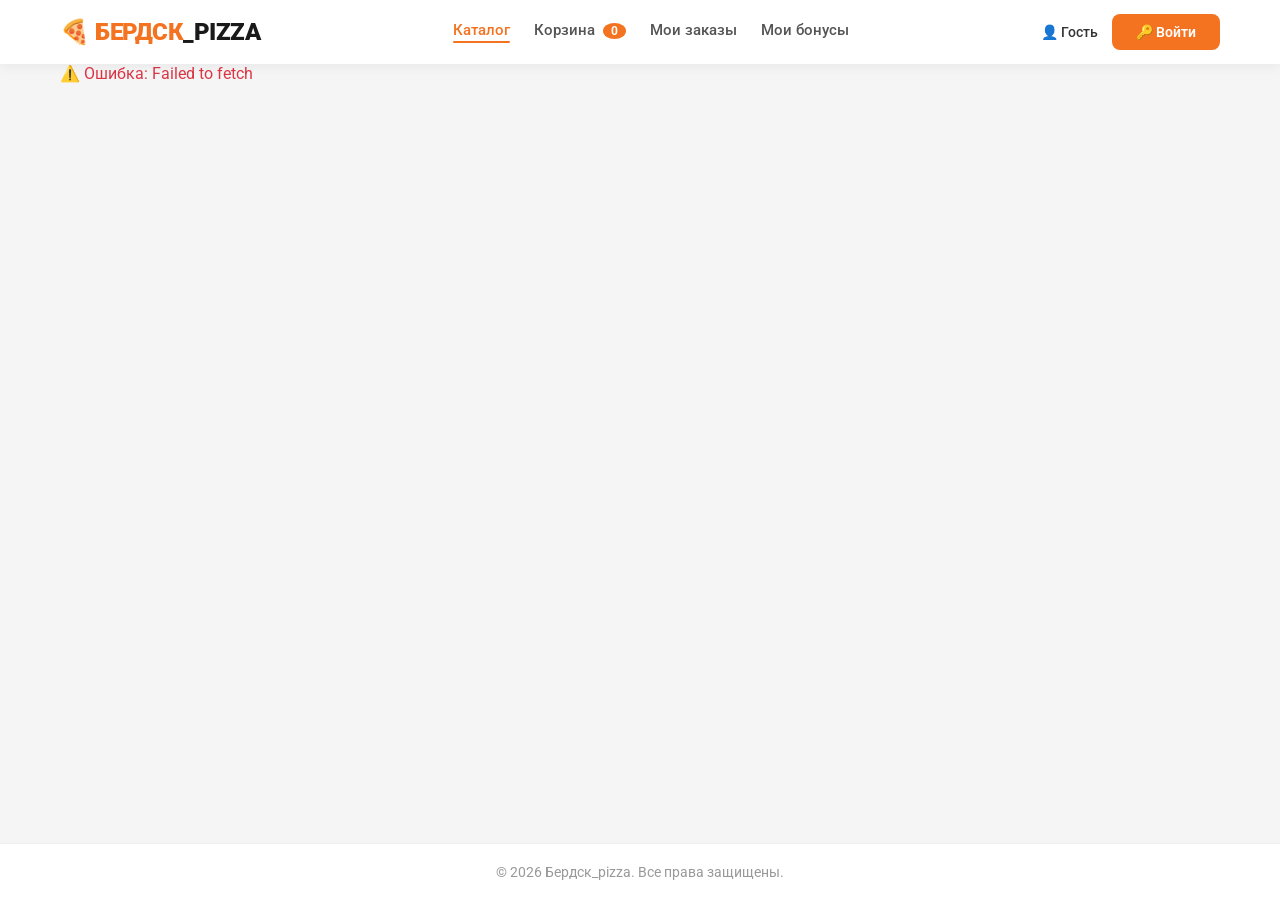
==== index.html @ f1f125b5 "Add files via upload" ====
<!doctype html>
<html lang="ru">
  <head>
    <meta charset="UTF-8" />
    <meta name="viewport" content="width=device-width, initial-scale=1.0" />
    <title>Бердск_pizza — доставка</title>
    <link
      rel="icon"
      href="data:image/svg+xml,<svg xmlns='http://www.w3.org/2000/svg' viewBox='0 0 100 100'><text y='.9em' font-size='90'>🍕</text></svg>"
    />
    <link rel="stylesheet" href="css/style.css" />
    <link rel="stylesheet" href="css/client.css" />
    <link
      href="https://fonts.googleapis.com/css2?family=Roboto:wght@400;500;700;900&display=swap"
      rel="stylesheet"
    />
  </head>
  <body>
    <!-- ===== HEADER ===== -->
    <header class="header">
      <div class="container header__inner">
        <div class="logo" onclick="navigateTo('catalog')">
          🍕 <span>БЕРДСК</span>_PIZZA
        </div>
        <nav class="header__nav" id="mainNav">
          <a href="#" class="header__link active" data-page="catalog"
            >Каталог</a
          >
          <a href="#" class="header__link" data-page="cart"
            >Корзина <span class="cart-count" id="cartCount">0</span></a
          >
          <a href="#" class="header__link" data-page="orders">Мои заказы</a>
          <a href="#" class="header__link" data-page="bonuses">Мои бонусы</a>
        </nav>
        <div class="header__actions">
          <span class="user-name" id="userName">👤 Гость</span>
          <button class="btn btn--primary" id="authBtn">🔑 Войти</button>
        </div>
      </div>
    </header>

    <!-- ===== MAIN CONTENT ===== -->
    <main class="main">
      <div class="container" id="content"></div>
    </main>

    <!-- ===== FOOTER ===== -->
    <footer class="footer">
      <div class="container">
        <p>© 2026 Бердск_pizza. Все права защищены.</p>
      </div>
    </footer>

    <!-- ===== MODAL AUTH ===== -->
    <div class="modal" id="authModal">
      <div class="modal__content">
        <div class="modal__header">
          <h2>🔑 Вход в систему</h2>
          <button class="modal__close" id="closeAuth">&times;</button>
        </div>
        <div class="modal__body">
          <form id="authForm" onsubmit="return false;">
            <div class="form-group">
              <label>Логин</label>
              <input
                type="text"
                id="loginInput"
                placeholder="Введите логин"
                required
              />
            </div>
            <div class="form-group">
              <label>Пароль</label>
              <input
                type="password"
                id="passwordInput"
                placeholder="Введите пароль"
                required
              />
            </div>
            <button
              type="button"
              class="btn btn--primary btn--full"
              onclick="handleLogin()"
            >
              🔑 Войти
            </button>
          </form>
          <p
            style="
              margin-top: 12px;
              text-align: center;
              font-size: 13px;
              color: #666;
            "
          >
            Нет аккаунта?
            <a href="#" id="showRegister" style="color: #f37321"
              >Зарегистрироваться</a
            >
          </p>
        </div>
      </div>
    </div>

    <!-- ===== MODAL REGISTER ===== -->
    <div class="modal" id="registerModal">
      <div class="modal__content">
        <div class="modal__header">
          <h2>📝 Регистрация</h2>
          <button class="modal__close" id="closeRegister">&times;</button>
        </div>
        <div class="modal__body">
          <form id="registerForm" onsubmit="return false;">
            <div class="form-group">
              <label>Имя</label>
              <input
                type="text"
                id="regName"
                placeholder="Введите ваше имя"
                required
              />
            </div>
            <div class="form-group">
              <label>Логин</label>
              <input
                type="text"
                id="regLogin"
                placeholder="Придумайте логин"
                required
              />
            </div>
            <div class="form-group">
              <label>Пароль</label>
              <input
                type="password"
                id="regPassword"
                placeholder="Придумайте пароль"
                required
              />
            </div>
            <button
              type="button"
              class="btn btn--primary btn--full"
              onclick="handleRegister()"
            >
              📝 Зарегистрироваться
            </button>
          </form>
          <p
            style="
              margin-top: 12px;
              text-align: center;
              font-size: 13px;
              color: #666;
            "
          >
            Уже есть аккаунт?
            <a href="#" id="showAuth" style="color: #f37321">Войти</a>
          </p>
        </div>
      </div>
    </div>

    <!-- ===== SCRIPTS ===== -->
    <script src="js/api.js"></script>
    <script src="js/auth.js"></script>
    <script src="js/client.js"></script>
  </body>
</html>
---- css/style.css ----
/* ============================================================
   BERDSK_PIZZA — ОБЩИЕ СТИЛИ
   Светлая тема + оранжевый акцент
   ============================================================ */

* {
  margin: 0;
  padding: 0;
  box-sizing: border-box;
}

body {
  font-family: "Roboto", sans-serif;
  background: #f5f5f5;
  color: #1a1a1a;
  min-height: 100vh;
  display: flex;
  flex-direction: column;
}

.container {
  max-width: 1200px;
  margin: 0 auto;
  padding: 0 20px;
}

a {
  text-decoration: none;
  color: inherit;
}

/* ===== SCROLLBAR ===== */
::-webkit-scrollbar {
  width: 8px;
}
::-webkit-scrollbar-track {
  background: #f0f0f0;
  border-radius: 4px;
}
::-webkit-scrollbar-thumb {
  background: #f37321;
  border-radius: 4px;
}
::-webkit-scrollbar-thumb:hover {
  background: #d95f0e;
}

/* ===== BUTTONS ===== */
.btn {
  display: inline-block;
  padding: 10px 24px;
  border: none;
  border-radius: 8px;
  font-size: 14px;
  font-weight: 600;
  cursor: pointer;
  transition: all 0.25s ease;
  font-family: inherit;
}

.btn--primary {
  background: #f37321;
  color: #fff;
}
.btn--primary:hover {
  background: #d95f0e;
  transform: translateY(-2px);
  box-shadow: 0 4px 16px rgba(243, 115, 33, 0.3);
}

.btn--success {
  background: #28a745;
  color: #fff;
}
.btn--success:hover {
  background: #1e7e34;
}

.btn--warning {
  background: #ffc107;
  color: #1a1a1a;
}
.btn--warning:hover {
  background: #e0a800;
}

.btn--danger {
  background: #dc3545;
  color: #fff;
}
.btn--danger:hover {
  background: #b02a37;
}

.btn--secondary {
  background: #e9ecef;
  color: #1a1a1a;
}
.btn--secondary:hover {
  background: #dde0e3;
}

.btn--outline {
  background: transparent;
  color: #f37321;
  border: 2px solid #f37321;
}
.btn--outline:hover {
  background: #f37321;
  color: #fff;
}

.btn--full {
  width: 100%;
}
.btn--small {
  padding: 4px 12px;
  font-size: 12px;
}
.btn--large {
  padding: 14px 32px;
  font-size: 18px;
  border-radius: 12px;
}

/* ===== MODAL ===== */
.modal {
  display: none;
  position: fixed;
  inset: 0;
  background: rgba(0, 0, 0, 0.4);
  justify-content: center;
  align-items: center;
  z-index: 9999;
  padding: 20px;
}
.modal.active {
  display: flex;
}

.modal__content {
  background: #fff;
  border-radius: 16px;
  max-width: 480px;
  width: 100%;
  padding: 28px 32px;
  animation: slideIn 0.3s ease;
  box-shadow: 0 20px 60px rgba(0, 0, 0, 0.15);
}

@keyframes slideIn {
  from {
    transform: translateY(-30px);
    opacity: 0;
  }
  to {
    transform: translateY(0);
    opacity: 1;
  }
}

.modal__header {
  display: flex;
  justify-content: space-between;
  align-items: center;
  margin-bottom: 20px;
}
.modal__header h2 {
  font-size: 22px;
  font-weight: 700;
  color: #1a1a1a;
}

.modal__close {
  background: none;
  border: none;
  font-size: 30px;
  cursor: pointer;
  color: #aaa;
  line-height: 1;
}
.modal__close:hover {
  color: #1a1a1a;
}

/* ===== FORM ===== */
.form-group {
  margin-bottom: 16px;
}
.form-group label {
  display: block;
  font-weight: 500;
  font-size: 14px;
  margin-bottom: 4px;
  color: #333;
}
.form-group input,
.form-group select,
.form-group textarea {
  width: 100%;
  padding: 10px 14px;
  border: 1.5px solid #ddd;
  border-radius: 8px;
  font-size: 14px;
  font-family: inherit;
  transition: border 0.25s ease;
  background: #fff;
}
.form-group input:focus,
.form-group select:focus,
.form-group textarea:focus {
  outline: none;
  border-color: #f37321;
  box-shadow: 0 0 0 3px rgba(243, 115, 33, 0.15);
}

/* ===== HEADER ===== */
.header {
  background: #fff;
  box-shadow: 0 2px 12px rgba(0, 0, 0, 0.06);
  position: sticky;
  top: 0;
  z-index: 100;
  padding: 14px 0;
}
.header__inner {
  display: flex;
  justify-content: space-between;
  align-items: center;
  flex-wrap: wrap;
  gap: 12px;
}

.logo {
  font-size: 24px;
  font-weight: 900;
  color: #1a1a1a;
  cursor: pointer;
  letter-spacing: -0.5px;
}
.logo span {
  color: #f37321;
}

.header__nav {
  display: flex;
  gap: 24px;
  align-items: center;
  flex-wrap: wrap;
}
.header__link {
  color: #555;
  font-weight: 500;
  font-size: 15px;
  position: relative;
  padding-bottom: 4px;
  transition: color 0.25s ease;
}
.header__link:hover {
  color: #f37321;
}
.header__link.active {
  color: #f37321;
}
.header__link.active::after {
  content: "";
  position: absolute;
  bottom: 0;
  left: 0;
  right: 0;
  height: 2.5px;
  background: #f37321;
  border-radius: 4px;
}

.cart-count {
  background: #f37321;
  color: #fff;
  border-radius: 50%;
  padding: 1px 8px;
  font-size: 12px;
  font-weight: 700;
  margin-left: 4px;
}

.header__actions {
  display: flex;
  align-items: center;
  gap: 14px;
}
.user-name {
  font-weight: 500;
  font-size: 14px;
  color: #333;
}

/* ===== FOOTER ===== */
.footer {
  background: #fff;
  padding: 20px 0;
  margin-top: auto;
  border-top: 1px solid #eee;
  text-align: center;
  font-size: 14px;
  color: #999;
}

/* ===== STATUS BADGES ===== */
.status-badge {
  padding: 3px 14px;
  border-radius: 20px;
  font-size: 13px;
  font-weight: 600;
  display: inline-block;
}
.status-new {
  background: #fff3cd;
  color: #856404;
}
.status-waiting {
  background: #ffe0b2;
  color: #e65100;
}
.status-cooking {
  background: #fff3e0;
  color: #e65100;
}
.status-ready {
  background: #c8e6c9;
  color: #1e7e34;
}
.status-delivering {
  background: #bbdefb;
  color: #0d47a1;
}
.status-delivered {
  background: #e0e0e0;
  color: #555;
}
.status-cancelled {
  background: #ffcdd2;
  color: #b71c1c;
}
.status-done {
  background: #e0e0e0;
  color: #555;
}
.status-refund {
  background: #f8bbd0;
  color: #880e4f;
}

/* ============================================================
   АДМИН-СТИЛИ (общие для админки, оператора, кухни, курьера)
   ============================================================ */

/* Sidebar */
.admin-sidebar,
.operator-sidebar,
.kitchen-sidebar,
.courier-sidebar {
  width: 240px;
  background: #fff;
  border-right: 1px solid #eee;
  padding: 24px 16px;
  display: flex;
  flex-direction: column;
  position: fixed;
  height: 100vh;
  overflow-y: auto;
  top: 0;
  left: 0;
  z-index: 50;
}

.admin-sidebar__header h2,
.operator-sidebar__header h2,
.kitchen-sidebar__header h2,
.courier-sidebar__header h2 {
  font-size: 18px;
  font-weight: 900;
  color: #f37321;
}

.admin-user,
.operator-user,
.kitchen-user,
.courier-user {
  font-size: 13px;
  color: #888;
  display: block;
  margin-top: 4px;
}

.admin-sidebar__nav,
.operator-sidebar__nav,
.kitchen-sidebar__nav,
.courier-sidebar__nav {
  flex: 1;
  display: flex;
  flex-direction: column;
  gap: 2px;
  margin-top: 20px;
}

.admin-sidebar__link,
.operator-sidebar__link,
.kitchen-sidebar__link,
.courier-sidebar__link {
  padding: 10px 14px;
  color: #555;
  border-radius: 8px;
  transition: all 0.25s ease;
  font-weight: 500;
  font-size: 14px;
}
.admin-sidebar__link:hover,
.operator-sidebar__link:hover,
.kitchen-sidebar__link:hover,
.courier-sidebar__link:hover {
  background: #f5f5f5;
  color: #1a1a1a;
}
.admin-sidebar__link.active,
.operator-sidebar__link.active,
.kitchen-sidebar__link.active,
.courier-sidebar__link.active {
  background: #f37321;
  color: #fff;
}

/* Admin content */
.admin-content,
.operator-content,
.kitchen-content,
.courier-content {
  margin-left: 240px;
  flex: 1;
  padding: 32px;
  background: #f5f5f5;
  min-height: 100vh;
}

/* Dashboard stats */
.dashboard__stats {
  display: grid;
  grid-template-columns: repeat(auto-fit, minmax(180px, 1fr));
  gap: 16px;
  margin-bottom: 28px;
}
.stat-card {
  background: #fff;
  border: 1px solid #eee;
  padding: 18px 22px;
  border-radius: 12px;
}
.stat-card__label {
  font-size: 13px;
  color: #888;
  font-weight: 500;
}
.stat-card__value {
  font-size: 28px;
  font-weight: 700;
  color: #1a1a1a;
}
.stat-card__value.orange {
  color: #f37321;
}
.stat-card__value.green {
  color: #28a745;
}

/* Tables */
.admin-table-wrap {
  background: #fff;
  border: 1px solid #eee;
  border-radius: 12px;
  overflow-x: auto;
}
.admin-table {
  width: 100%;
  border-collapse: collapse;
  min-width: 600px;
}
.admin-table th,
.admin-table td {
  padding: 12px 16px;
  text-align: left;
  border-bottom: 1px solid #f0f0f0;
  font-size: 14px;
}
.admin-table th {
  background: #fafafa;
  font-weight: 600;
  color: #555;
  font-size: 13px;
  text-transform: uppercase;
  letter-spacing: 0.3px;
}
.admin-table tr:hover td {
  background: #fafafa;
}

/* Reports */
.reports__section {
  background: #fff;
  border: 1px solid #eee;
  padding: 20px 24px;
  border-radius: 12px;
  margin-bottom: 20px;
}
.reports__section h3 {
  font-size: 18px;
  font-weight: 700;
  margin-bottom: 12px;
}

/* Responsive */
@media (max-width: 768px) {
  .admin-sidebar,
  .operator-sidebar,
  .kitchen-sidebar,
  .courier-sidebar {
    width: 100%;
    height: auto;
    position: relative;
    flex-direction: row;
    flex-wrap: wrap;
    padding: 16px;
    border-right: none;
    border-bottom: 1px solid #eee;
  }
  .admin-sidebar__header,
  .operator-sidebar__header,
  .kitchen-sidebar__header,
  .courier-sidebar__header {
    flex: 1;
    margin-bottom: 0;
  }
  .admin-sidebar__nav,
  .operator-sidebar__nav,
  .kitchen-sidebar__nav,
  .courier-sidebar__nav {
    flex-direction: row;
    flex-wrap: wrap;
    width: 100%;
    margin-top: 8px;
  }
  .admin-sidebar__link,
  .operator-sidebar__link,
  .kitchen-sidebar__link,
  .courier-sidebar__link {
    padding: 6px 12px;
    font-size: 12px;
  }
  .admin-content,
  .operator-content,
  .kitchen-content,
  .courier-content {
    margin-left: 0;
    padding: 16px;
  }
  .dashboard__stats {
    grid-template-columns: 1fr 1fr;
  }
}

@media (max-width: 600px) {
  .header__inner {
    flex-direction: column;
    align-items: stretch;
    gap: 8px;
  }
  .header__nav {
    justify-content: center;
    gap: 16px;
    font-size: 14px;
  }
  .header__actions {
    justify-content: center;
  }
  .logo {
    text-align: center;
    font-size: 20px;
  }
  .modal__content {
    padding: 20px;
    margin: 10px;
  }
  .dashboard__stats {
    grid-template-columns: 1fr;
  }
}
---- css/client.css ----
/* ============================================================
   BERDSK_PIZZA — КЛИЕНТ (МУЛЬТЯШНЫЙ ДИЗАЙН)
   Скругления, крупные кнопки, эмодзи, тени
   ============================================================ */

/* ===== CATALOG ===== */
.catalog {
  padding: 32px 0;
}
.catalog__greeting {
  font-size: 22px;
  font-weight: 700;
  color: #1a1a1a;
  margin-bottom: 4px;
}
.catalog__subtitle {
  font-size: 16px;
  color: #888;
  margin-bottom: 20px;
}

.catalog__categories {
  display: flex;
  gap: 10px;
  margin-bottom: 28px;
  flex-wrap: wrap;
}
.catalog__category {
  padding: 10px 24px;
  background: #f0f0f0;
  border: none;
  border-radius: 30px;
  cursor: pointer;
  font-weight: 600;
  font-size: 15px;
  color: #555;
  transition: all 0.25s ease;
}
.catalog__category:hover {
  background: #f37321;
  color: #fff;
  transform: scale(1.05);
}
.catalog__category.active {
  background: #f37321;
  color: #fff;
}

.catalog__grid {
  display: grid;
  grid-template-columns: repeat(auto-fill, minmax(220px, 1fr));
  gap: 24px;
}

/* ===== PRODUCT CARD (мультяшный) ===== */
.product-card {
  background: #fff;
  border-radius: 20px;
  overflow: hidden;
  box-shadow: 0 4px 16px rgba(0, 0, 0, 0.06);
  transition:
    transform 0.3s ease,
    box-shadow 0.3s ease;
  cursor: pointer;
}
.product-card:hover {
  transform: translateY(-8px) scale(1.02);
  box-shadow: 0 12px 40px rgba(0, 0, 0, 0.12);
}

.product-card__image {
  height: 160px;
  background: #f8f8f8;
  display: flex;
  align-items: center;
  justify-content: center;
  font-size: 64px;
  padding: 8px;
}
.product-card__body {
  padding: 16px 18px 18px;
}
.product-card__name {
  font-size: 18px;
  font-weight: 700;
  color: #1a1a1a;
}
.product-card__description {
  font-size: 13px;
  color: #888;
  margin: 4px 0 12px;
  min-height: 36px;
  line-height: 1.4;
}
.product-card__bottom {
  display: flex;
  justify-content: space-between;
  align-items: center;
}
.product-card__price {
  font-size: 22px;
  font-weight: 700;
  color: #f37321;
}
.product-card__add {
  padding: 8px 18px;
  background: #f37321;
  color: #fff;
  border: none;
  border-radius: 12px;
  cursor: pointer;
  font-weight: 600;
  font-size: 14px;
  transition: all 0.2s ease;
}
.product-card__add:hover {
  background: #d95f0e;
  transform: scale(1.05);
}

/* ===== CART ===== */
.cart {
  padding: 32px 0;
}
.cart__title {
  font-size: 28px;
  font-weight: 900;
  color: #1a1a1a;
  margin-bottom: 24px;
}
.cart__empty {
  text-align: center;
  padding: 60px 0;
  color: #999;
}
.cart__empty-icon {
  font-size: 72px;
  display: block;
  margin-bottom: 12px;
}
.cart__empty h2 {
  font-size: 24px;
  margin-bottom: 8px;
  color: #333;
}

.cart__item {
  display: flex;
  justify-content: space-between;
  align-items: center;
  background: #fff;
  padding: 16px 20px;
  border-radius: 16px;
  margin-bottom: 12px;
  box-shadow: 0 2px 8px rgba(0, 0, 0, 0.04);
  flex-wrap: wrap;
  gap: 10px;
}
.cart__item-info {
  display: flex;
  align-items: center;
  gap: 16px;
  flex-wrap: wrap;
}
.cart__item-name {
  font-weight: 600;
  min-width: 100px;
}
.cart__item-quantity {
  display: flex;
  align-items: center;
  gap: 8px;
}
.cart__item-quantity button {
  width: 32px;
  height: 32px;
  border: none;
  border-radius: 50%;
  background: #f0f0f0;
  cursor: pointer;
  font-size: 18px;
  font-weight: 700;
  transition: all 0.2s ease;
}
.cart__item-quantity button:hover {
  background: #f37321;
  color: #fff;
}
.cart__item-quantity span {
  min-width: 28px;
  text-align: center;
  font-weight: 600;
  font-size: 18px;
}
.cart__item-total {
  font-weight: 700;
  font-size: 18px;
  color: #f37321;
  min-width: 80px;
  text-align: right;
}
.cart__item-remove {
  background: none;
  border: none;
  font-size: 22px;
  cursor: pointer;
  color: #ccc;
  transition: color 0.2s ease;
}
.cart__item-remove:hover {
  color: #dc3545;
}

.cart__summary {
  background: #fff;
  padding: 24px 28px;
  border-radius: 16px;
  margin-top: 20px;
  box-shadow: 0 2px 8px rgba(0, 0, 0, 0.04);
}
.cart__summary-row {
  display: flex;
  justify-content: space-between;
  padding: 6px 0;
  font-size: 15px;
}
.cart__summary-row.total {
  font-size: 22px;
  font-weight: 700;
  border-top: 2px solid #eee;
  padding-top: 14px;
  margin-top: 6px;
  color: #f37321;
}
.cart__summary-actions {
  display: flex;
  gap: 12px;
  margin-top: 16px;
  flex-wrap: wrap;
}

/* ===== CHECKOUT ===== */
.checkout {
  padding: 32px 0;
}
.checkout h1 {
  font-size: 28px;
  font-weight: 900;
  margin-bottom: 24px;
}
.checkout__form {
  background: #fff;
  padding: 28px;
  border-radius: 20px;
  box-shadow: 0 2px 8px rgba(0, 0, 0, 0.04);
  max-width: 640px;
}
.checkout__order-summary {
  background: #f8f9fa;
  padding: 16px 20px;
  border-radius: 12px;
  margin: 16px 0;
}
.checkout__order-summary .item {
  display: flex;
  justify-content: space-between;
  font-size: 14px;
  padding: 3px 0;
}
.checkout__total {
  font-size: 22px;
  font-weight: 700;
  color: #f37321;
  text-align: right;
  margin-top: 8px;
}

/* ===== ORDERS (клиент) ===== */
.orders {
  padding: 32px 0;
}
.orders__title {
  font-size: 28px;
  font-weight: 900;
  color: #1a1a1a;
  margin-bottom: 24px;
}

.order-card {
  background: #fff;
  padding: 18px 22px;
  border-radius: 16px;
  margin-bottom: 14px;
  box-shadow: 0 2px 8px rgba(0, 0, 0, 0.04);
  cursor: pointer;
  transition: box-shadow 0.2s ease;
}
.order-card:hover {
  box-shadow: 0 4px 20px rgba(0, 0, 0, 0.08);
}
.order-card__header {
  display: flex;
  justify-content: space-between;
  align-items: center;
  flex-wrap: wrap;
  gap: 8px;
  margin-bottom: 10px;
  padding-bottom: 10px;
  border-bottom: 1px solid #f0f0f0;
}
.order-card__id {
  font-weight: 700;
  font-size: 18px;
}
.order-card__items {
  font-size: 14px;
  color: #555;
  margin: 6px 0;
}
.order-card__meta {
  font-size: 13px;
  color: #888;
  margin-top: 6px;
}
.order-card__total {
  font-weight: 700;
  font-size: 20px;
  color: #f37321;
  margin-top: 6px;
}
.order-card__status {
  font-weight: 600;
  font-size: 14px;
}

/* ===== TRACKING ===== */
.tracking {
  padding: 32px 0;
}
.tracking h1 {
  font-size: 28px;
  font-weight: 900;
  margin-bottom: 8px;
}
.tracking__order-details {
  background: #fff;
  border: 1px solid #eee;
  border-radius: 12px;
  padding: 20px;
  max-width: 500px;
}
.tracking__order-details .detail-row {
  display: flex;
  justify-content: space-between;
  padding: 4px 0;
  font-size: 14px;
  color: #333;
}
.tracking__order-details h3 {
  color: #1a1a1a;
  margin-bottom: 8px;
}

/* ===== BONUSES ===== */
.bonuses {
  padding: 32px 0;
}
.bonuses h1 {
  font-size: 28px;
  font-weight: 900;
  margin-bottom: 24px;
}
.bonuses__balance {
  background: #fff;
  padding: 24px 28px;
  border-radius: 20px;
  box-shadow: 0 2px 8px rgba(0, 0, 0, 0.04);
  text-align: center;
  margin-bottom: 24px;
}
.bonuses__balance .amount {
  font-size: 48px;
  font-weight: 900;
  color: #f37321;
}
.bonuses__balance .label {
  font-size: 14px;
  color: #888;
}
.bonuses__expires {
  font-size: 13px;
  color: #888;
  margin-top: 4px;
}
.bonuses__history {
  background: #fff;
  border-radius: 16px;
  padding: 20px;
  box-shadow: 0 2px 8px rgba(0, 0, 0, 0.04);
}
.bonuses__history .item {
  display: flex;
  justify-content: space-between;
  padding: 8px 0;
  border-bottom: 1px solid #f0f0f0;
  font-size: 14px;
}
.bonuses__history .item:last-child {
  border-bottom: none;
}
.bonuses__history .amount.positive {
  color: #28a745;
}
.bonuses__history .amount.negative {
  color: #dc3545;
}
.bonuses__history .amount.expired {
  color: #999;
}

/* ===== RESPONSIVE ===== */
@media (max-width: 600px) {
  .catalog__grid {
    grid-template-columns: repeat(auto-fill, minmax(150px, 1fr));
    gap: 12px;
  }
  .product-card__image {
    height: 100px;
    font-size: 40px;
  }
  .product-card__body {
    padding: 12px;
  }
  .product-card__name {
    font-size: 14px;
  }
  .product-card__price {
    font-size: 16px;
  }
  .product-card__add {
    font-size: 12px;
    padding: 4px 12px;
  }
  .cart__item {
    flex-direction: column;
    align-items: stretch;
    gap: 6px;
  }
  .cart__item-total {
    text-align: left;
  }
  .cart__summary-actions {
    flex-direction: column;
  }
  .cart__summary-actions .btn {
    width: 100%;
    text-align: center;
  }
  .bonuses__balance .amount {
    font-size: 36px;
  }
}
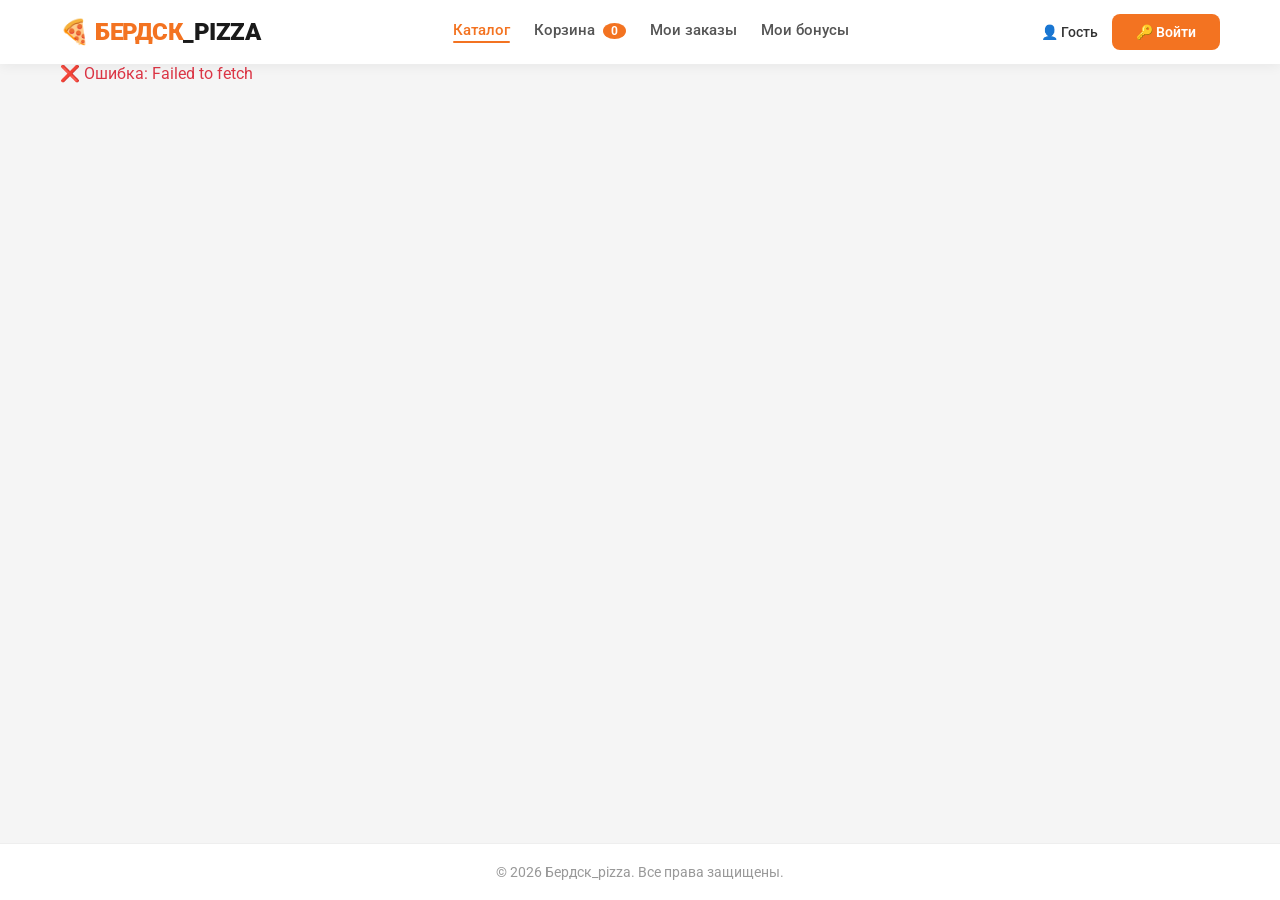
==== commit 06be26ce: "Update index.html" ====
--- a/index.html
+++ b/index.html
@@ -1,4 +1,4 @@
-<!doctype html>
+<!DOCTYPE html>
 <html lang="ru">
   <head>
     <meta charset="UTF-8" />
@@ -23,12 +23,10 @@
           🍕 <span>БЕРДСК</span>_PIZZA
         </div>
         <nav class="header__nav" id="mainNav">
-          <a href="#" class="header__link active" data-page="catalog"
-            >Каталог</a
-          >
-          <a href="#" class="header__link" data-page="cart"
-            >Корзина <span class="cart-count" id="cartCount">0</span></a
-          >
+          <a href="#" class="header__link active" data-page="catalog">Каталог</a>
+          <a href="#" class="header__link" data-page="cart">
+            Корзина <span class="cart-count" id="cartCount">0</span>
+          </a>
           <a href="#" class="header__link" data-page="orders">Мои заказы</a>
           <a href="#" class="header__link" data-page="bonuses">Мои бонусы</a>
         </nav>
@@ -62,42 +60,19 @@
           <form id="authForm" onsubmit="return false;">
             <div class="form-group">
               <label>Логин</label>
-              <input
-                type="text"
-                id="loginInput"
-                placeholder="Введите логин"
-                required
-              />
+              <input type="text" id="loginInput" placeholder="Введите логин" required />
             </div>
             <div class="form-group">
               <label>Пароль</label>
-              <input
-                type="password"
-                id="passwordInput"
-                placeholder="Введите пароль"
-                required
-              />
+              <input type="password" id="passwordInput" placeholder="Введите пароль" required />
             </div>
-            <button
-              type="button"
-              class="btn btn--primary btn--full"
-              onclick="handleLogin()"
-            >
+            <button type="button" class="btn btn--primary btn--full" onclick="handleLogin()">
               🔑 Войти
             </button>
           </form>
-          <p
-            style="
-              margin-top: 12px;
-              text-align: center;
-              font-size: 13px;
-              color: #666;
-            "
-          >
+          <p style="margin-top: 12px; text-align: center; font-size: 13px; color: #666;">
             Нет аккаунта?
-            <a href="#" id="showRegister" style="color: #f37321"
-              >Зарегистрироваться</a
-            >
+            <a href="#" id="showRegister" style="color: #f37321">Зарегистрироваться</a>
           </p>
         </div>
       </div>
@@ -114,47 +89,21 @@
           <form id="registerForm" onsubmit="return false;">
             <div class="form-group">
               <label>Имя</label>
-              <input
-                type="text"
-                id="regName"
-                placeholder="Введите ваше имя"
-                required
-              />
+              <input type="text" id="regName" placeholder="Введите ваше имя" required />
             </div>
             <div class="form-group">
               <label>Логин</label>
-              <input
-                type="text"
-                id="regLogin"
-                placeholder="Придумайте логин"
-                required
-              />
+              <input type="text" id="regLogin" placeholder="Придумайте логин" required />
             </div>
             <div class="form-group">
               <label>Пароль</label>
-              <input
-                type="password"
-                id="regPassword"
-                placeholder="Придумайте пароль"
-                required
-              />
+              <input type="password" id="regPassword" placeholder="Придумайте пароль" required />
             </div>
-            <button
-              type="button"
-              class="btn btn--primary btn--full"
-              onclick="handleRegister()"
-            >
+            <button type="button" class="btn btn--primary btn--full" onclick="handleRegister()">
               📝 Зарегистрироваться
             </button>
           </form>
-          <p
-            style="
-              margin-top: 12px;
-              text-align: center;
-              font-size: 13px;
-              color: #666;
-            "
-          >
+          <p style="margin-top: 12px; text-align: center; font-size: 13px; color: #666;">
             Уже есть аккаунт?
             <a href="#" id="showAuth" style="color: #f37321">Войти</a>
           </p>
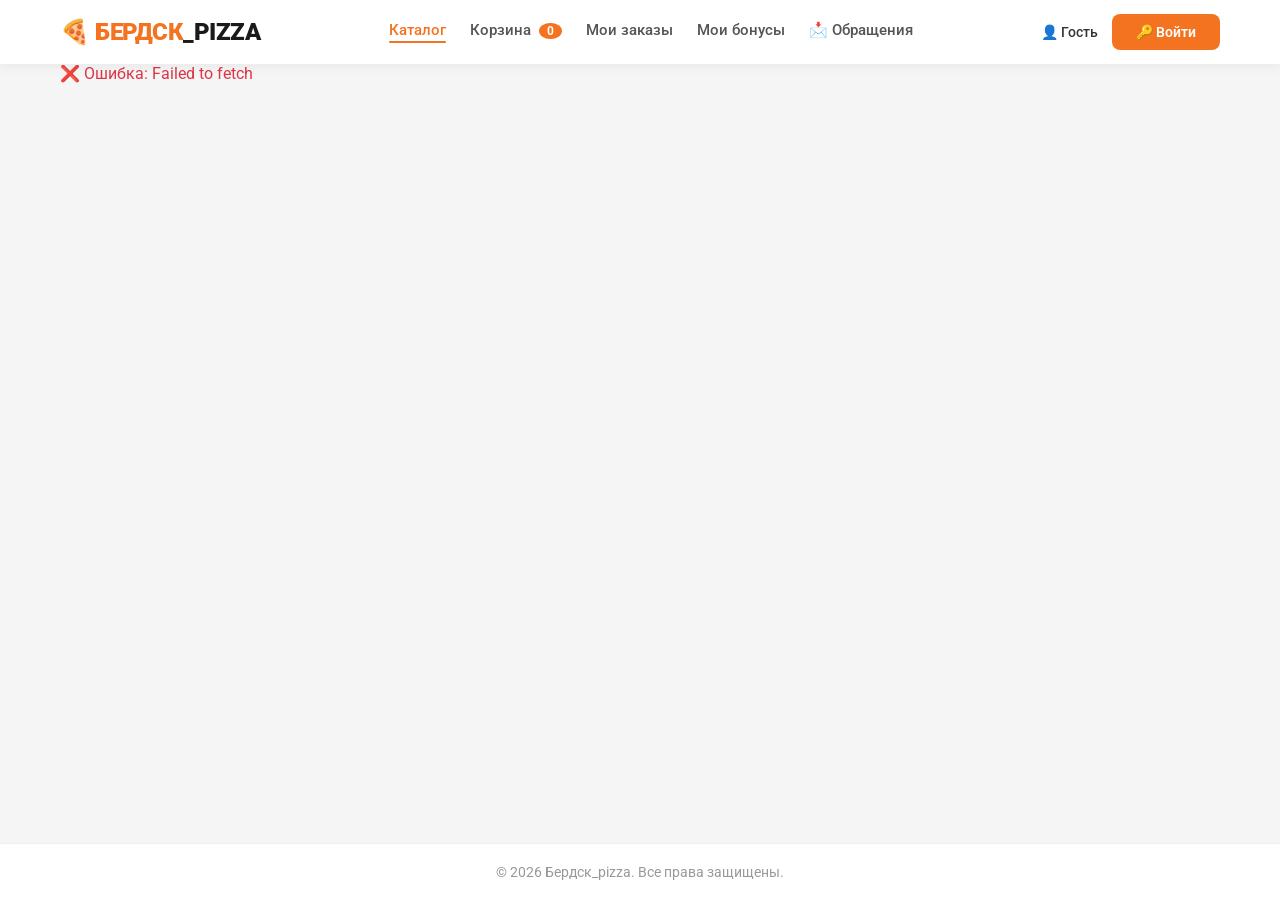
==== commit 89bf26c7: "Update index.html" ====
--- a/index.html
+++ b/index.html
@@ -29,6 +29,7 @@
           </a>
           <a href="#" class="header__link" data-page="orders">Мои заказы</a>
           <a href="#" class="header__link" data-page="bonuses">Мои бонусы</a>
+          <a href="#" class="header__link" data-page="support">📩 Обращения</a>
         </nav>
         <div class="header__actions">
           <span class="user-name" id="userName">👤 Гость</span>
--- a/css/style.css
+++ b/css/style.css
@@ -146,6 +146,8 @@
   padding: 28px 32px;
   animation: slideIn 0.3s ease;
   box-shadow: 0 20px 60px rgba(0, 0, 0, 0.15);
+  max-height: 90vh;
+  overflow-y: auto;
 }
 
 @keyframes slideIn {
@@ -255,6 +257,7 @@
   position: relative;
   padding-bottom: 4px;
   transition: color 0.25s ease;
+  cursor: pointer;
 }
 .header__link:hover {
   color: #f37321;
@@ -350,222 +353,7 @@
   color: #880e4f;
 }
 
-/* ============================================================
-   АДМИН-СТИЛИ (общие для админки, оператора, кухни, курьера)
-   ============================================================ */
-
-/* Sidebar */
-.admin-sidebar,
-.operator-sidebar,
-.kitchen-sidebar,
-.courier-sidebar {
-  width: 240px;
-  background: #fff;
-  border-right: 1px solid #eee;
-  padding: 24px 16px;
-  display: flex;
-  flex-direction: column;
-  position: fixed;
-  height: 100vh;
-  overflow-y: auto;
-  top: 0;
-  left: 0;
-  z-index: 50;
-}
-
-.admin-sidebar__header h2,
-.operator-sidebar__header h2,
-.kitchen-sidebar__header h2,
-.courier-sidebar__header h2 {
-  font-size: 18px;
-  font-weight: 900;
-  color: #f37321;
-}
-
-.admin-user,
-.operator-user,
-.kitchen-user,
-.courier-user {
-  font-size: 13px;
-  color: #888;
-  display: block;
-  margin-top: 4px;
-}
-
-.admin-sidebar__nav,
-.operator-sidebar__nav,
-.kitchen-sidebar__nav,
-.courier-sidebar__nav {
-  flex: 1;
-  display: flex;
-  flex-direction: column;
-  gap: 2px;
-  margin-top: 20px;
-}
-
-.admin-sidebar__link,
-.operator-sidebar__link,
-.kitchen-sidebar__link,
-.courier-sidebar__link {
-  padding: 10px 14px;
-  color: #555;
-  border-radius: 8px;
-  transition: all 0.25s ease;
-  font-weight: 500;
-  font-size: 14px;
-}
-.admin-sidebar__link:hover,
-.operator-sidebar__link:hover,
-.kitchen-sidebar__link:hover,
-.courier-sidebar__link:hover {
-  background: #f5f5f5;
-  color: #1a1a1a;
-}
-.admin-sidebar__link.active,
-.operator-sidebar__link.active,
-.kitchen-sidebar__link.active,
-.courier-sidebar__link.active {
-  background: #f37321;
-  color: #fff;
-}
-
-/* Admin content */
-.admin-content,
-.operator-content,
-.kitchen-content,
-.courier-content {
-  margin-left: 240px;
-  flex: 1;
-  padding: 32px;
-  background: #f5f5f5;
-  min-height: 100vh;
-}
-
-/* Dashboard stats */
-.dashboard__stats {
-  display: grid;
-  grid-template-columns: repeat(auto-fit, minmax(180px, 1fr));
-  gap: 16px;
-  margin-bottom: 28px;
-}
-.stat-card {
-  background: #fff;
-  border: 1px solid #eee;
-  padding: 18px 22px;
-  border-radius: 12px;
-}
-.stat-card__label {
-  font-size: 13px;
-  color: #888;
-  font-weight: 500;
-}
-.stat-card__value {
-  font-size: 28px;
-  font-weight: 700;
-  color: #1a1a1a;
-}
-.stat-card__value.orange {
-  color: #f37321;
-}
-.stat-card__value.green {
-  color: #28a745;
-}
-
-/* Tables */
-.admin-table-wrap {
-  background: #fff;
-  border: 1px solid #eee;
-  border-radius: 12px;
-  overflow-x: auto;
-}
-.admin-table {
-  width: 100%;
-  border-collapse: collapse;
-  min-width: 600px;
-}
-.admin-table th,
-.admin-table td {
-  padding: 12px 16px;
-  text-align: left;
-  border-bottom: 1px solid #f0f0f0;
-  font-size: 14px;
-}
-.admin-table th {
-  background: #fafafa;
-  font-weight: 600;
-  color: #555;
-  font-size: 13px;
-  text-transform: uppercase;
-  letter-spacing: 0.3px;
-}
-.admin-table tr:hover td {
-  background: #fafafa;
-}
-
-/* Reports */
-.reports__section {
-  background: #fff;
-  border: 1px solid #eee;
-  padding: 20px 24px;
-  border-radius: 12px;
-  margin-bottom: 20px;
-}
-.reports__section h3 {
-  font-size: 18px;
-  font-weight: 700;
-  margin-bottom: 12px;
-}
-
-/* Responsive */
-@media (max-width: 768px) {
-  .admin-sidebar,
-  .operator-sidebar,
-  .kitchen-sidebar,
-  .courier-sidebar {
-    width: 100%;
-    height: auto;
-    position: relative;
-    flex-direction: row;
-    flex-wrap: wrap;
-    padding: 16px;
-    border-right: none;
-    border-bottom: 1px solid #eee;
-  }
-  .admin-sidebar__header,
-  .operator-sidebar__header,
-  .kitchen-sidebar__header,
-  .courier-sidebar__header {
-    flex: 1;
-    margin-bottom: 0;
-  }
-  .admin-sidebar__nav,
-  .operator-sidebar__nav,
-  .kitchen-sidebar__nav,
-  .courier-sidebar__nav {
-    flex-direction: row;
-    flex-wrap: wrap;
-    width: 100%;
-    margin-top: 8px;
-  }
-  .admin-sidebar__link,
-  .operator-sidebar__link,
-  .kitchen-sidebar__link,
-  .courier-sidebar__link {
-    padding: 6px 12px;
-    font-size: 12px;
-  }
-  .admin-content,
-  .operator-content,
-  .kitchen-content,
-  .courier-content {
-    margin-left: 0;
-    padding: 16px;
-  }
-  .dashboard__stats {
-    grid-template-columns: 1fr 1fr;
-  }
-}
-
+/* ===== RESPONSIVE ===== */
 @media (max-width: 600px) {
   .header__inner {
     flex-direction: column;
@@ -588,7 +376,4 @@
     padding: 20px;
     margin: 10px;
   }
-  .dashboard__stats {
-    grid-template-columns: 1fr;
-  }
-}
+}
--- a/css/client.css
+++ b/css/client.css
@@ -52,15 +52,13 @@
   gap: 24px;
 }
 
-/* ===== PRODUCT CARD (мультяшный) ===== */
+/* ===== PRODUCT CARD ===== */
 .product-card {
   background: #fff;
   border-radius: 20px;
   overflow: hidden;
   box-shadow: 0 4px 16px rgba(0, 0, 0, 0.06);
-  transition:
-    transform 0.3s ease,
-    box-shadow 0.3s ease;
+  transition: transform 0.3s ease, box-shadow 0.3s ease;
   cursor: pointer;
 }
 .product-card:hover {
@@ -275,7 +273,7 @@
   margin-top: 8px;
 }
 
-/* ===== ORDERS (клиент) ===== */
+/* ===== ORDERS ===== */
 .orders {
   padding: 32px 0;
 }
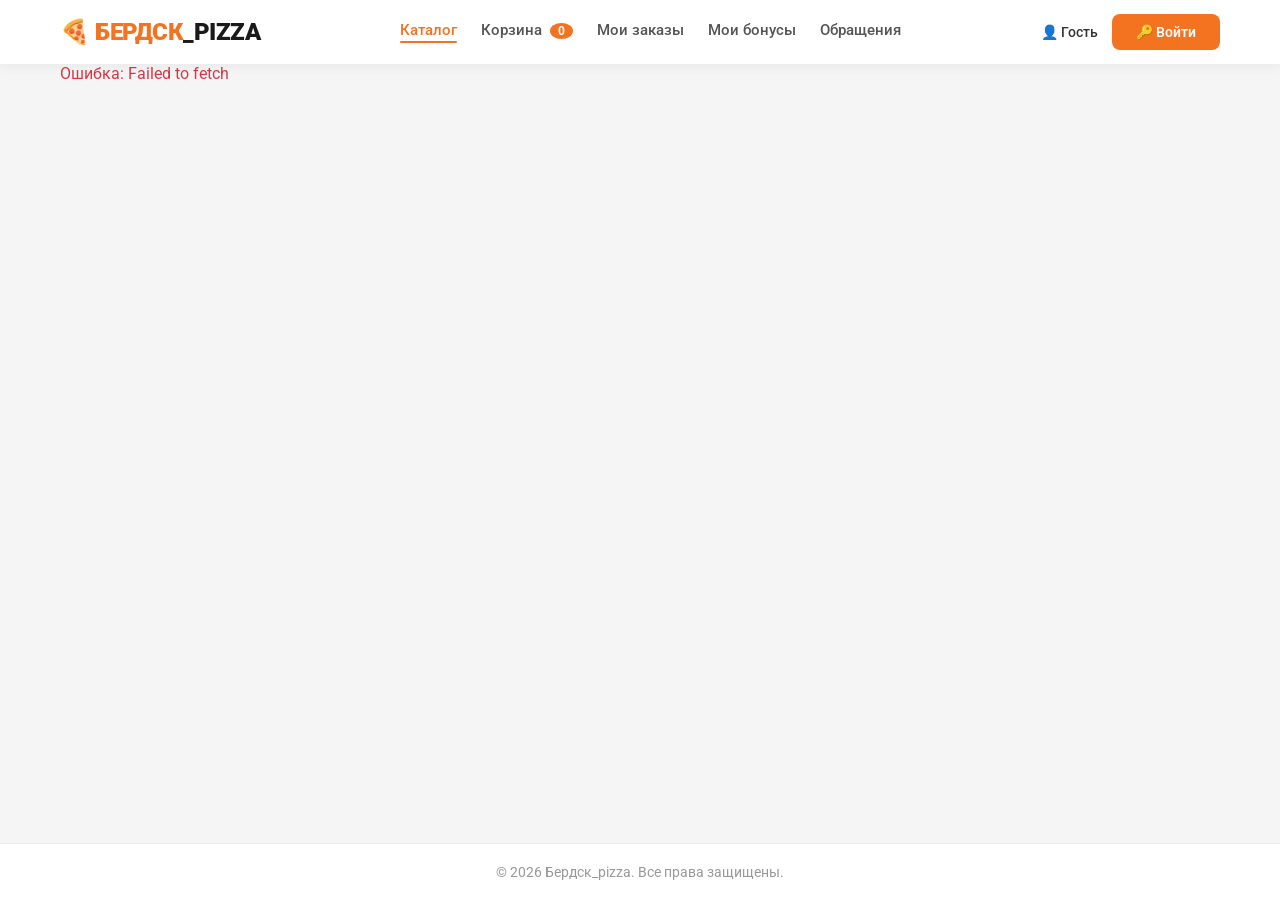
==== commit 47f6cba8: "Update index.html" ====
--- a/index.html
+++ b/index.html
@@ -29,11 +29,11 @@
           </a>
           <a href="#" class="header__link" data-page="orders">Мои заказы</a>
           <a href="#" class="header__link" data-page="bonuses">Мои бонусы</a>
-          <a href="#" class="header__link" data-page="support">📩 Обращения</a>
+          <a href="#" class="header__link" data-page="support">Обращения</a>
         </nav>
         <div class="header__actions">
-          <span class="user-name" id="userName">👤 Гость</span>
-          <button class="btn btn--primary" id="authBtn">🔑 Войти</button>
+          <span class="user-name" id="userName">Гость</span>
+          <button class="btn btn--primary" id="authBtn">Войти</button>
         </div>
       </div>
     </header>
@@ -54,7 +54,7 @@
     <div class="modal" id="authModal">
       <div class="modal__content">
         <div class="modal__header">
-          <h2>🔑 Вход в систему</h2>
+          <h2>Вход в систему</h2>
           <button class="modal__close" id="closeAuth">&times;</button>
         </div>
         <div class="modal__body">
@@ -68,7 +68,7 @@
               <input type="password" id="passwordInput" placeholder="Введите пароль" required />
             </div>
             <button type="button" class="btn btn--primary btn--full" onclick="handleLogin()">
-              🔑 Войти
+              Войти
             </button>
           </form>
           <p style="margin-top: 12px; text-align: center; font-size: 13px; color: #666;">
@@ -83,7 +83,7 @@
     <div class="modal" id="registerModal">
       <div class="modal__content">
         <div class="modal__header">
-          <h2>📝 Регистрация</h2>
+          <h2>Регистрация</h2>
           <button class="modal__close" id="closeRegister">&times;</button>
         </div>
         <div class="modal__body">
@@ -101,7 +101,7 @@
               <input type="password" id="regPassword" placeholder="Придумайте пароль" required />
             </div>
             <button type="button" class="btn btn--primary btn--full" onclick="handleRegister()">
-              📝 Зарегистрироваться
+              Зарегистрироваться
             </button>
           </form>
           <p style="margin-top: 12px; text-align: center; font-size: 13px; color: #666;">
